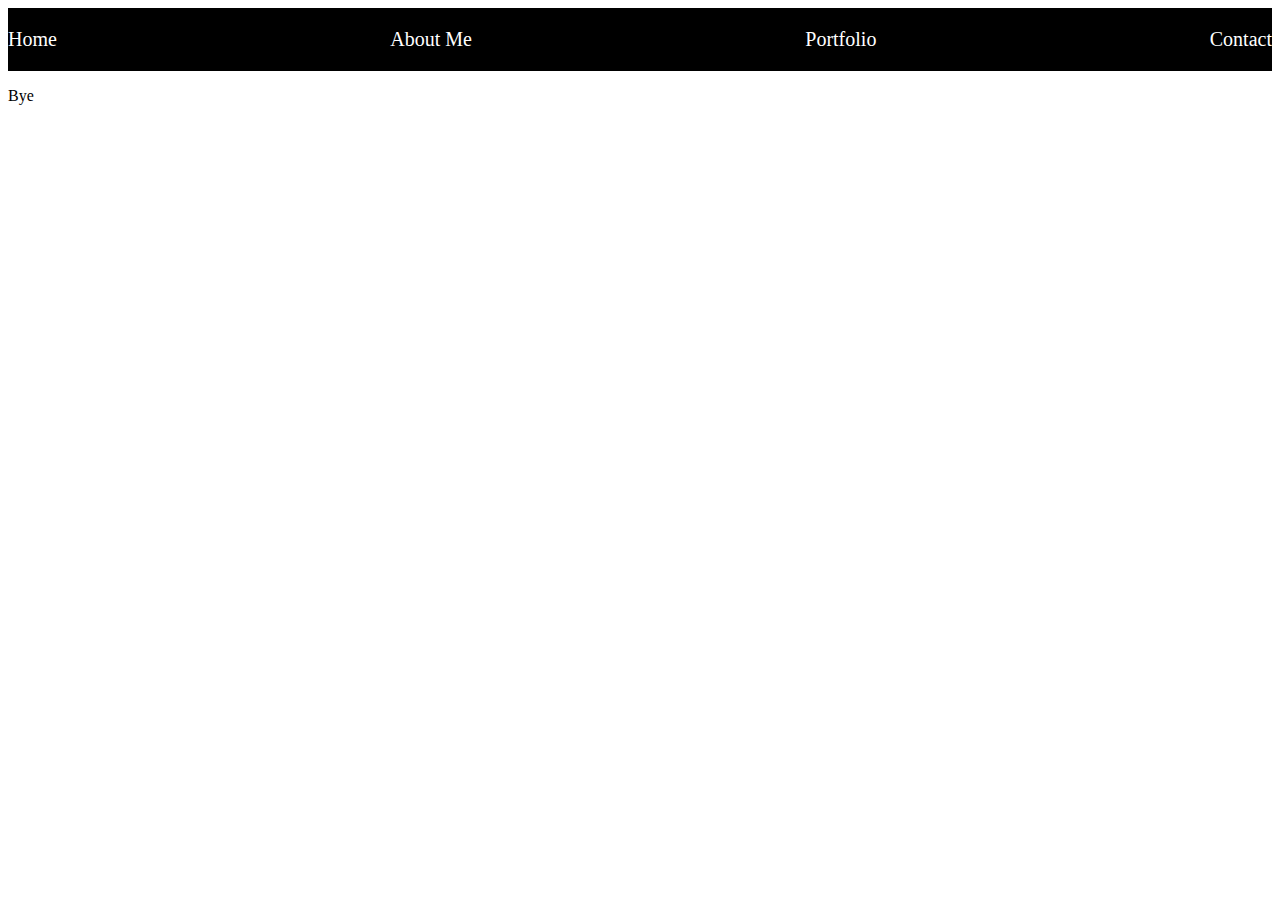
==== Contact.html @ 6c6b6e85 "Second Draft" ====
<!DOCTYPE html>
<html>
    <head>
        <title>Contact </title>
        <link rel="stylesheet" href= "style.css">
    </head>
    <body>
        <div class="row footer">
            <a href ="index.html"> Home</a>
            <a href ="AboutMe.html"> About Me</a>
            <a href ="Portfolio.html"> Portfolio</a>
            <a href ="Contact.html"> Contact</a>
        </div>
<p>Bye</p>





    </body>
</html>
---- style.css ----
.row{   

    background-color:black;
    color:white;
    font-size:20px;
    display: flex;
    justify-content: space-between;
}
.row a {
    display: block;
    -webkit-margin-before: 1em;
    -webkit-margin-after: 1em;
    -webkit-margin-start: 0px;
    -webkit-margin-end: 0px;
    color: white;
    text-decoration: none;
}
.headshot{
    width:30%;
    margin: auto;
}
.mid{
    background-color:white;
    color:black;
    align-items:center;
    font-size:50px;
    margin-top:5px;
    margin-bottom:5px;
}
.aboutme{
    display:flex;
    background-color: white;
    justify-content: center;
}
.contact{
    display: block;
}
.footer p:hover{
    background-color: grey;
    cursor: pointer;
}
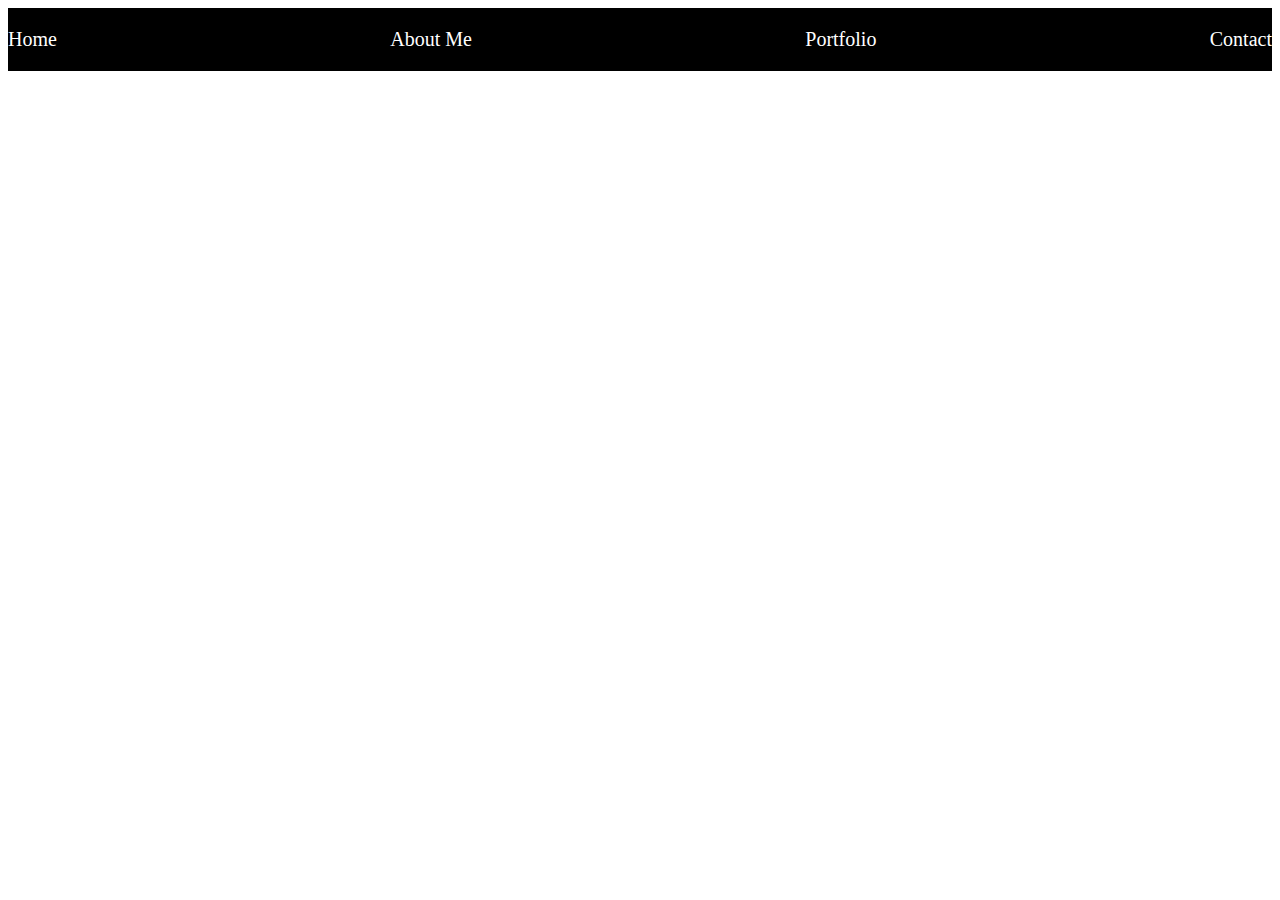
==== commit e6fbfb18: "Third Draft" ====
--- a/Contact.html
+++ b/Contact.html
@@ -11,7 +11,7 @@
             <a href ="Portfolio.html"> Portfolio</a>
             <a href ="Contact.html"> Contact</a>
         </div>
-<p>Bye</p>
+
 
 
 
